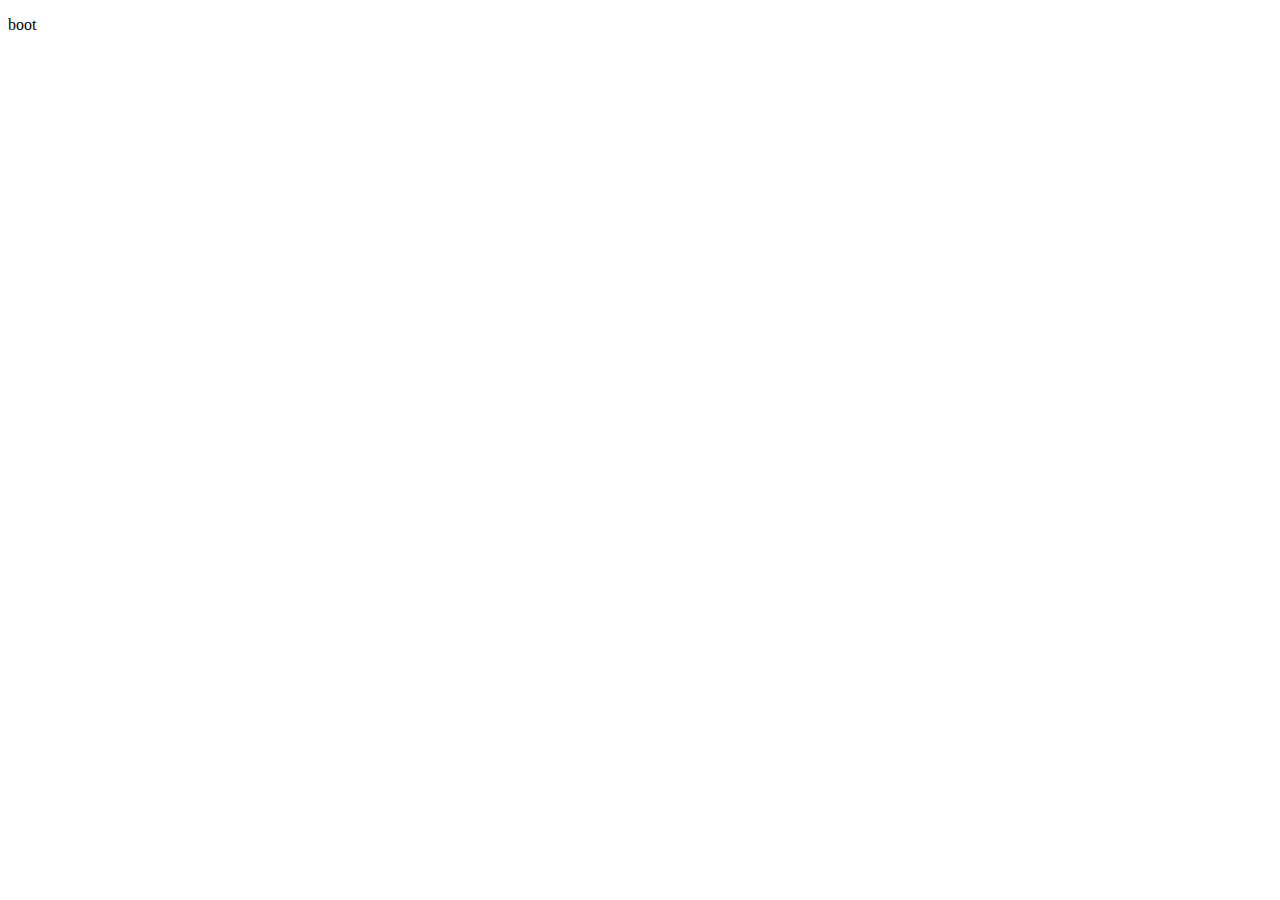
==== index.html @ f5eb6351 "html structure added" ====
<!DOCTYPE html>
<html lang="en">
<head>
    <meta charset="UTF-8">
    <meta http-equiv="X-UA-Compatible" content="IE=edge">
    <meta name="viewport" content="width=device-width, initial-scale=1.0">
    <title>Document</title>
</head>
<body>
    <p>boot</p>
</body>
</html>
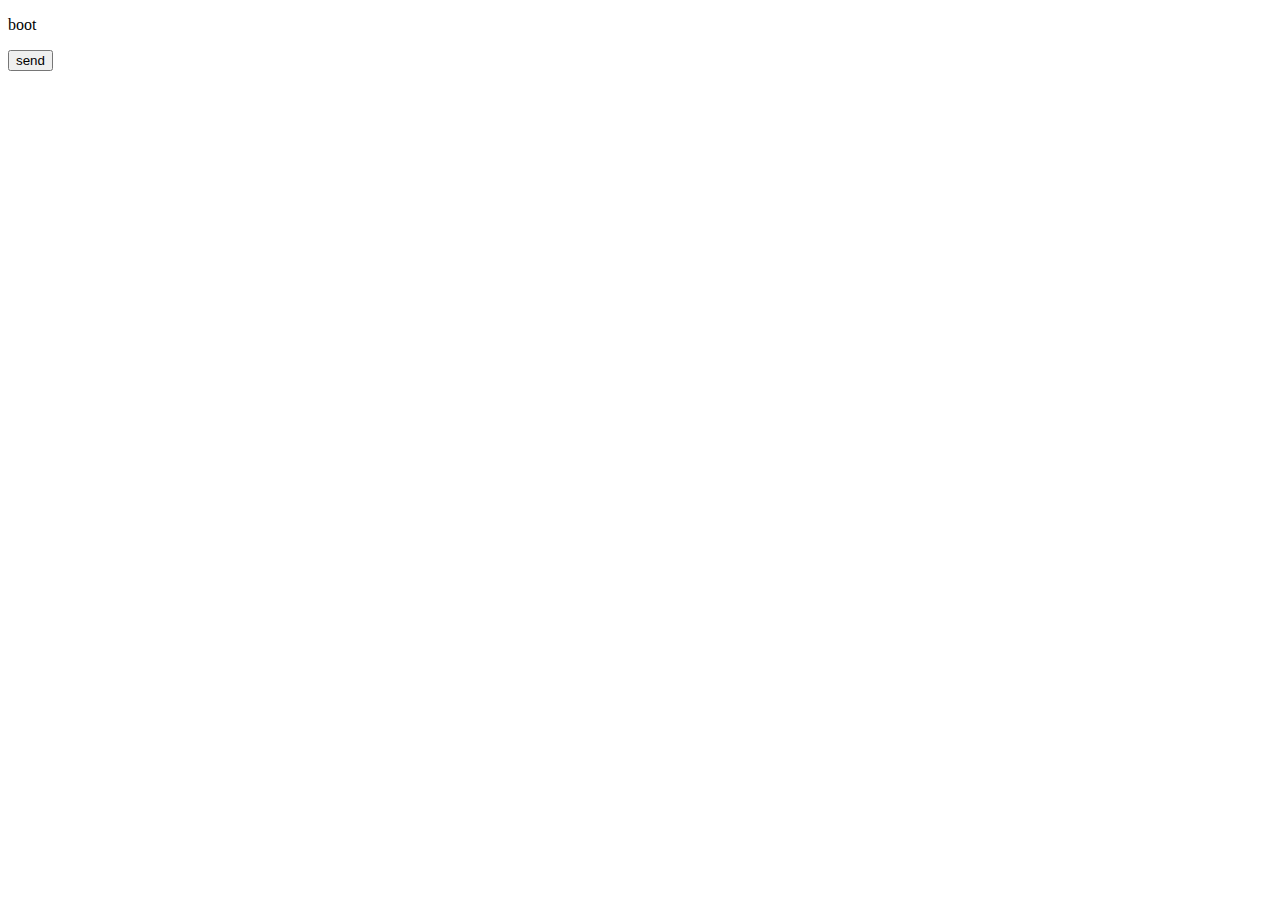
==== commit 11f12986: "Update index.html" ====
--- a/index.html
+++ b/index.html
@@ -8,5 +8,6 @@
 </head>
 <body>
     <p>boot</p>
+    <button>send</button>
 </body>
-</html>+</html>
